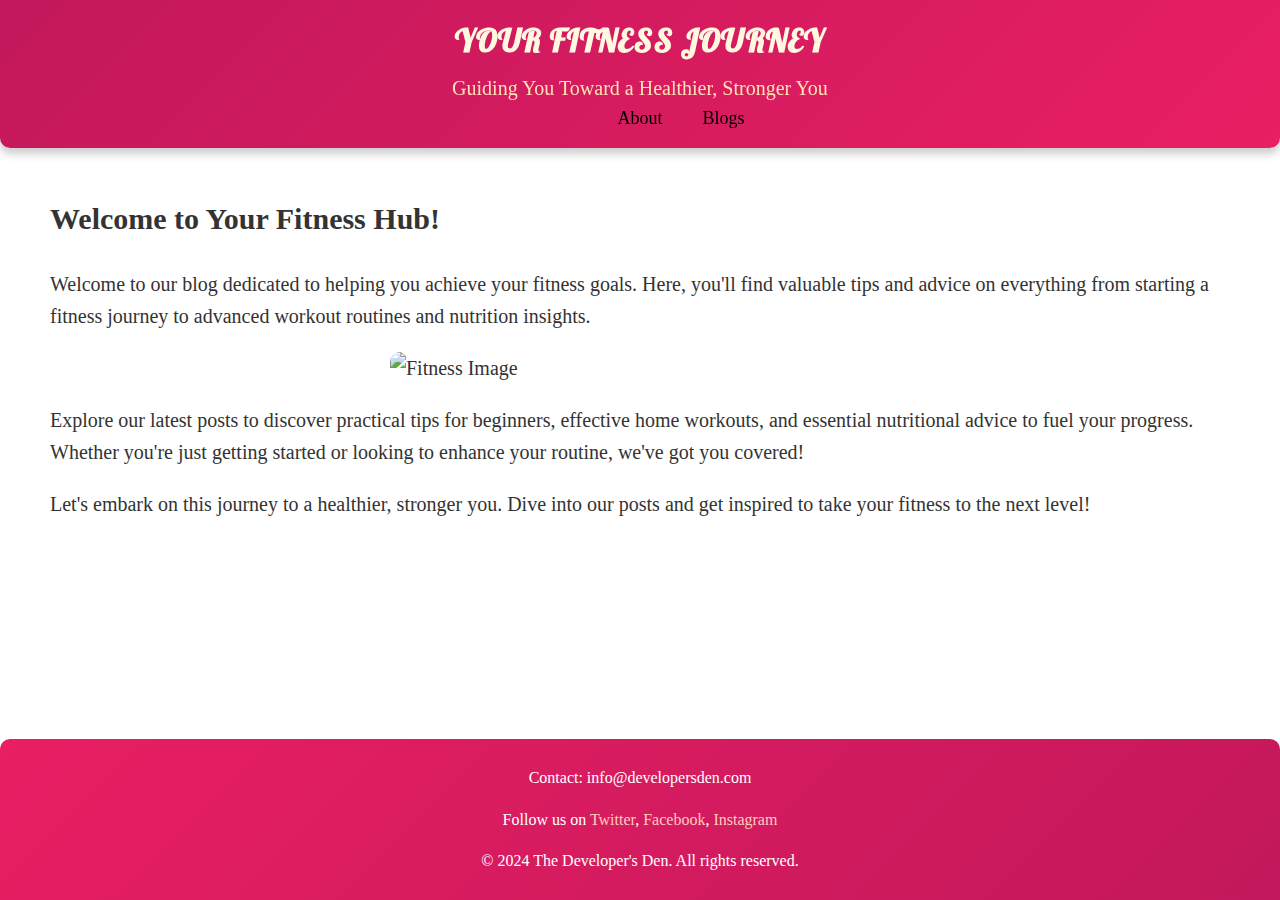
==== index.html @ a88d6bd1 "Add files via upload" ====
<!DOCTYPE html>
<html lang="en">

<head>
    <meta charset="UTF-8">
    <meta name="viewport" content="width=device-width, initial-scale=1.0">
    <link rel="stylesheet" href="styles.css"> <!-- Link to your external CSS file -->
</head>

<body class="home-page">
    <header>
        <div class="header-content">
            <h1>YOUR FITNESS JOURNEY</h1>
            <p>Guiding You Toward a Healthier, Stronger You</p>
        </div>
        <nav class="header-nav">
            <ul>
                <li><a href="about.html">About</a></li>
                <li class="dropdown">
                    <a href="javascript:void(0)">Blogs</a>
                    <div class="dropdown-content">
                        <a href="post1.html">Beginner's Guide to Fitness</a>
                        <a href="post2.html">Home Workout Routines</a>
                        <a href="post3.html">Nutrition and Fitness</a>
                    </div>
                </li>
            </ul>
        </nav>
    </header>

    <main>
        <h2>Welcome to Your Fitness Hub!</h2>
        <p>Welcome to our blog dedicated to helping you achieve your fitness goals. Here, you'll find valuable tips and advice on everything from starting a fitness journey to advanced workout routines and nutrition insights.</p>
<img src="C:\Users\kavya\OneDrive\Desktop\BLOG\fitness5.jpeg" alt="Fitness Image" class="featured-image" style="width: 200vw;">


        <p>Explore our latest posts to discover practical tips for beginners, effective home workouts, and essential nutritional advice to fuel your progress. Whether you're just getting started or looking to enhance your routine, we've got you covered!</p>
        <p>Let's embark on this journey to a healthier, stronger you. Dive into our posts and get inspired to take your fitness to the next level!</p>
    </main>

    <footer>
        <p>Contact: info@developersden.com</p>
        <p>Follow us on 
            <a href="#">Twitter</a>, 
            <a href="#">Facebook</a>, 
            <a href="#">Instagram</a>
        </p>
        <p>&copy; 2024 The Developer's Den. All rights reserved.</p>
    </footer>
</body>

</html>
---- styles.css ----
@import url('https://fonts.googleapis.com/css2?family=Roboto:wght@400;700&family=Lobster&display=swap');

body {
    font-family: "Times New Roman", Times, serif;
    margin: 0;
    padding: 0;
    line-height: 1.6;
    display: flex;
    flex-direction: column;
    height: 100vh;
    box-sizing: border-box;
    color: #333;
}

header {
    position: fixed;
    top: 0;
    left: 0;
    width: 100%;
    background: linear-gradient(135deg, #E91E63, #C2185B);
    color: white;
    text-align: center;
    padding: 15px 0;
    z-index: 1000;
    box-shadow: 0 4px 6px rgba(0, 0, 0, 0.1);
    border-bottom-left-radius: 10px;
    border-bottom-right-radius: 10px;
    transition: background 0.3s ease, box-shadow 0.3s ease;
}

header:hover {
    background: linear-gradient(135deg, #C2185B, #E91E63);
    box-shadow: 0 6px 8px rgba(0, 0, 0, 0.2);
}

.header-content h1 {
    margin: 0;
    font-size: 32px;
    font-weight: bold;
    letter-spacing: 1.2px;
    color: #FFF8E1;
    transition: color 0.3s ease;
    font-family: 'Lobster', cursive;
}

.header-content p {
    margin: 6px 0 0;
    font-size: 20px;
    font-weight: 300;
    color: #FFE0B2;
    transition: color 0.3s ease;
}

.header-nav ul {
    list-style: none;
    padding: 0;
    margin: 0;
    text-align: center;
}

.header-nav ul li {
    display: inline;
    margin: 0 20px;
}

.header-nav ul li a {
    text-decoration: none;
    color: #000;
    font-size: 18px;
    font-weight: 500;
    transition: color 0.3s ease, transform 0.3s ease;
}

.header-nav ul li a:hover {
    color: #333;
    transform: scale(1.1);
}

.dropdown {
    position: fixed;
    display: inline-block;
    transition: opacity 0.3s ease;
}

.dropdown-content {
    display: none;
    position: absolute;
    background-color: #FFCDD2;
    min-width: 200px;
    box-shadow: 0px 8px 16px 0px rgba(255, 105, 180, 0.2);
    z-index: 1;
    opacity: 0;
    transition: opacity 0.3s ease;
}

.dropdown:hover .dropdown-content {
    display: block;
    opacity: 1;
}

.dropdown-content a {
    color: #D32F2F;
    padding: 16px 20px;
    text-decoration: none;
    display: block;
    text-align: center;
    font-size: 18px;
    transition: background-color 0.3s ease, color 0.3s ease;
}

.dropdown-content a:hover {
    background-color: #FFAB91;
    color: #C62828;
}

main {
    padding: 50px;
    box-sizing: border-box;
    min-height: calc(100vh - 160px);
    box-shadow: 0 4px 10px rgba(0, 0, 0, 0.1);
    text-align: left;
    width: 100%;
    margin-top: 120px;
    margin-bottom: 80px;
    overflow-y: auto;
    font-size: 20px;
    transition: background-color 0.3s ease;
}

.featured-image {
    display: block;
    margin: 20px auto;
    max-width: 500px;
    height: auto;
    object-fit: cover;
    border-radius: 10px;
    transition: transform 0.3s ease, box-shadow 0.3s ease;
}

.featured-image:hover {
    transform: scale(1.05);
    box-shadow: 0 6px 12px rgba(0, 0, 0, 0.2);
}

footer {
    position: fixed;
    bottom: 0;
    left: 0;
    width: 100%;
    background: linear-gradient(135deg, #E91E63, #C2185B);
    color: white;
    text-align: center;
    padding: 10px 0;
    font-size: 16px;
    z-index: 1000;
    border-top-left-radius: 10px;
    border-top-right-radius: 10px;
    transition: background 0.3s ease, box-shadow 0.3s ease;
}

footer:hover {
    background: linear-gradient(135deg, #C2185B, #E91E63);
    box-shadow: 0 -4px 8px rgba(0, 0, 0, 0.2);
}

footer a {
    color: #FFCCBC;
    text-decoration: none;
    font-size: 16px;
    transition: color 0.3s ease;
}

footer a:hover {
    color: #FFC107;
}

.go-back-btn {
    background-color: #333;
    color: #fff;
    border: none;
    padding: 12px 24px;
    margin-bottom: 20px;
    cursor: pointer;
    text-decoration: underline;
    display: inline-block;
    font-size: 18px;
    transition: background-color 0.3s ease, transform 0.3s ease;
}

.go-back-btn:hover {
    background-color: #575757;
    transform: scale(1.05);
}

.read
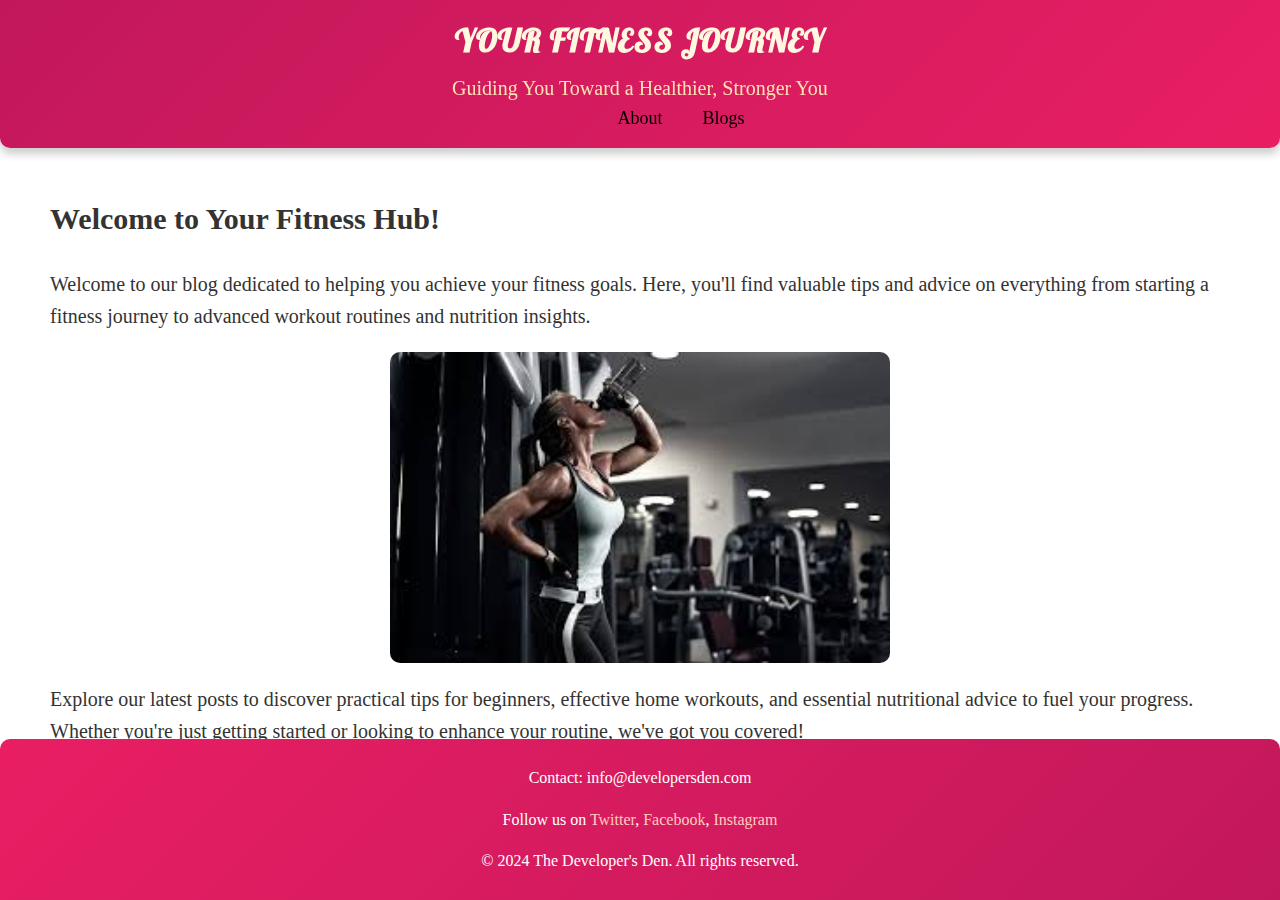
==== commit 725a0c52: "Update index.html" ====
--- a/index.html
+++ b/index.html
@@ -31,7 +31,7 @@
     <main>
         <h2>Welcome to Your Fitness Hub!</h2>
         <p>Welcome to our blog dedicated to helping you achieve your fitness goals. Here, you'll find valuable tips and advice on everything from starting a fitness journey to advanced workout routines and nutrition insights.</p>
-<img src="C:\Users\kavya\OneDrive\Desktop\BLOG\fitness5.jpeg" alt="Fitness Image" class="featured-image" style="width: 200vw;">
+<img src="fitness5.jpeg" alt="Fitness Image" class="featured-image" style="width: 200vw;">
 
 
         <p>Explore our latest posts to discover practical tips for beginners, effective home workouts, and essential nutritional advice to fuel your progress. Whether you're just getting started or looking to enhance your routine, we've got you covered!</p>
